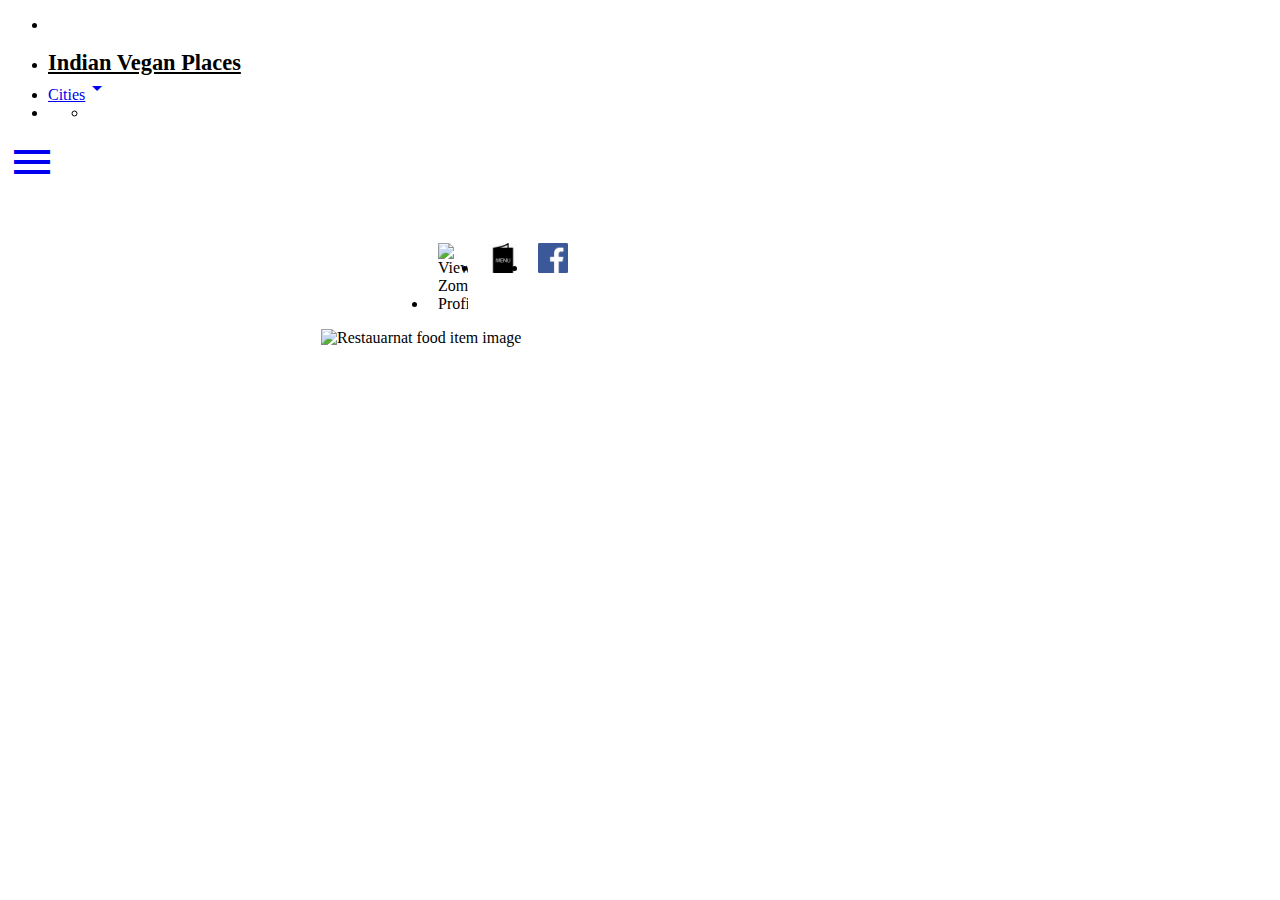
==== index.html @ c65b9423 "Add files via upload" ====
<!DOCTYPE html>
<html>
<head>
    <title>Indian Vegan Places</title>
    <link href='http://fonts.googleapis.com/css?family=Roboto:400,300,700' rel='stylesheet' type='text/css'>
    <script type="text/javascript" src="https://cdnjs.cloudflare.com/ajax/libs/jquery/3.2.1/jquery.min.js"></script>
    <meta name="viewport" content="width=device-width, initial-scale=1">
    <link rel="stylesheet" href="https://cdnjs.cloudflare.com/ajax/libs/materialize/0.98.2/css/materialize.min.css">
    <link href="http://fonts.googleapis.com/icon?family=Material+Icons" rel="stylesheet">
    <script src="js/knockout.js"></script>   
    <script src="https://cdnjs.cloudflare.com/ajax/libs/materialize/0.98.2/js/materialize.min.js"></script>
    <script src="https://use.fontawesome.com/105f8c4bf0.js"></script>
    <link rel="stylesheet" type="text/css" href="css/styles.css">
</head>
<body>
    <ul data-bind='foreach: cities' id="citylist" class="dropdown-content" class="place-items">
      <li><a href="#!" data-bind="text: $data, click: setFilter"></a></li>
    </ul>

    <ul id="slide-out" class="side-nav fixed">
        <li>
            <!-- <div class="userView" id="topimage"> -->
              <!-- <div class="background">
                <img style="width:100%; max-width:300px;" src="img/SideNavImage.jpg">
              </div> -->
              <a href="#!" class="brand-logo" id="logo-container">Indian Vegan Places</a>
            <!-- </div> -->
        </li>
        <li><a class="dropdown-button" href="#!" data-activates="citylist">Cities<i class="material-icons right">arrow_drop_down</i></a>
        </li>
        <li>
            <ul data-bind='foreach: filteredPlaces' id="filtered-list" class="place-items">
                <li><a href="#!" data-bind="text: name, click: viewPlace"></a></li>
            </ul>
        </li>
    </ul>
    <a href="#" data-activates="slide-out" class="button-collapse"><i class="material-icons" style="font-size:3em;">menu</i></a>


<!-- Navigation Ends -->

<main>
    <div class="row">
        <div class="col s12" id="map"></div>
    </div>
  
    <div id="zomato" class="modal bottom-sheet">
        
        <div class="modal-content" data-bind="with:currentPlace">
            <a href="#!" class="close-btn modal-action modal-close waves-effect waves-green btn-flat btn-small right"><i class="fa fa-window-close" aria-hidden="true"></i></i>
            </a><br>
            <h5 data-bind="text: name"></h5>
            <p><i class="fa fa-star-half-o" aria-hidden="true"></i><span data-bind="text: rating"></span></p>
            <p><span data-bind="text: address"></span></p>
            <p><span data-bind="text: cuisines"></span></p>
            <p class="divider"></p>
            <ul class="brand-list">
                <li>
                    <a data-bind="attr: {href: url}" target="_blank" title="Zomato Profile"><img src="img/zomato.png" alt="View Zomato Profile"></a>
                </li>
                <li>
                    <a data-bind="attr: {href: menu}" target="_blank" title="View Menu"><img src="img/menu.png"></a>
                </li>
                <!-- ko if: facebook --> 
                <li>
                    <a data-bind="attr: {href: facebook}" target="_blank" title="Facebook Profile"><img src="img/facebook.png" alt="View Facebook Profile"></a>
                </li>
                <!-- /ko -->
            </ul>
            <img class="middle-align food z-depth-2" data-bind="attr: {src: image}" alt="Restauarnat food item image"/>
            <br>
        </div>
       
    </div>
     </main>

<script>
   $( document ).ready(function(){
    $(".dropdown-button").dropdown();
    $(".button-collapse").sideNav();
    $(".model").modal();
    $('#zomato').modal({dismissible: false});
    $('.place-items li').click(function() {
      $(".button-collapse").sideNav('hide');
    });
   });
</script>

<script src="js/model.js"></script>

<script src="js/main.js"></script>

<script src="https://maps.googleapis.com/maps/api/js?key=AIzaSyB5ok0Uk9SUPX23p9VEPwRZfCPaxTlvVpw&v=3&libraries=places&callback=initMap" onerror="googleError()" async defer></script>

<!-- <script>
    google.maps.event.addDomListener(window, 'resize', initialize);
    google.maps.event.addDomListener(window, 'load', initialize)
</script> -->

</body>
</html>
---- css/styles.css ----
header, main, footer {
 padding-left: 300px;
}

#topimage{
  height: 180px;
  padding-top:0;
}

#logo-container{
  font-weight: bold;
  font-size:1.4em;
  color:black;
  padding-top: 0 !important;  
}

#map {
  bottom:0px;
  height: 100%;
  left: 300px;
  position: absolute;
  right: 0px;
  width:calc(100%-300px);
  z-index:-1;
}

#zomato .food{
  max-width: 350px;
  width: 100%;
  margin-bottom:15px;
}

#zomato .close-btn{
  padding-right:10px;
  padding-left:10px;
  margin-right:0;
  margin-top:0;
}

#zomato .modal-content{
  padding:13px;
}

#zomato .brand-list{
  display:flex;
  flex-flow: row nowrap;
  justify-content: start;
}

#zomato .brand-list li img{
  width:100%;
  max-width: 30px;
}

#zomato .brand-list li{
  padding-left: 10px;
  padding-right:10px;
}

@media only screen and (max-width : 992px) {
   header, main, footer {
     padding-left: 0;
  }
}
@media only screen and (min-width:992px){
   #zomato .brand-list{
     justify-content: center;
   }
   #zomato{
    height:100%;
    width:350px;
    right:0;
    max-height: none;
    left:auto !important;
  }
}
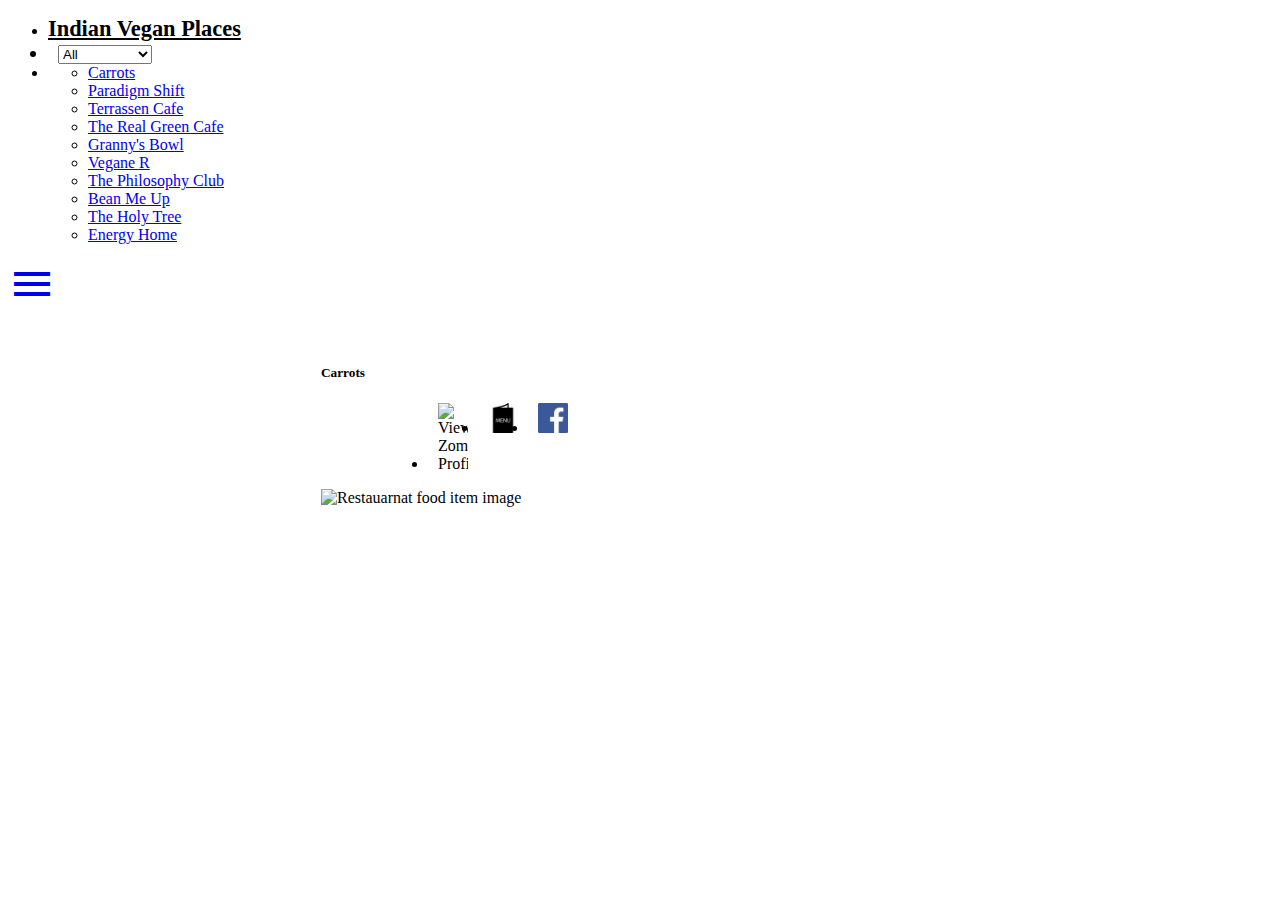
==== commit 97828e32: "Add files via upload" ====
--- a/index.html
+++ b/index.html
@@ -13,20 +13,19 @@
     <link rel="stylesheet" type="text/css" href="css/styles.css">
 </head>
 <body>
-    <ul data-bind='foreach: cities' id="citylist" class="dropdown-content" class="place-items">
+<!--     <ul data-bind='foreach: cities' id="citylist" class="dropdown-content" class="place-items">
       <li><a href="#!" data-bind="text: $data, click: setFilter"></a></li>
-    </ul>
+    </ul> -->
 
     <ul id="slide-out" class="side-nav fixed">
         <li>
-            <!-- <div class="userView" id="topimage"> -->
-              <!-- <div class="background">
-                <img style="width:100%; max-width:300px;" src="img/SideNavImage.jpg">
-              </div> -->
-              <a href="#!" class="brand-logo" id="logo-container">Indian Vegan Places</a>
-            <!-- </div> -->
+            <a href="#!" class="brand-logo" id="logo-container">Indian Vegan Places</a>
         </li>
-        <li><a class="dropdown-button" href="#!" data-activates="citylist">Cities<i class="material-icons right">arrow_drop_down</i></a>
+<!--         <li>
+            <a class="dropdown-button" href="#!" data-activates="citylist">Cities<i class="material-icons right">arrow_drop_down</i></a>
+        </li> -->
+        <li class="input-field" id="city-select">
+            <select data-bind="options: cities, value: selectedCity"></select>
         </li>
         <li>
             <ul data-bind='foreach: filteredPlaces' id="filtered-list" class="place-items">
@@ -80,6 +79,7 @@
     $(".button-collapse").sideNav();
     $(".model").modal();
     $('#zomato').modal({dismissible: false});
+    $('select').material_select();
     $('.place-items li').click(function() {
       $(".button-collapse").sideNav('hide');
     });
--- a/css/styles.css
+++ b/css/styles.css
@@ -57,6 +57,12 @@
   padding-right:10px;
 }
 
+#city-select{
+  padding-left:10px;
+  padding-right:10px;
+  font-size:1.2em;
+}
+
 @media only screen and (max-width : 992px) {
    header, main, footer {
      padding-left: 0;
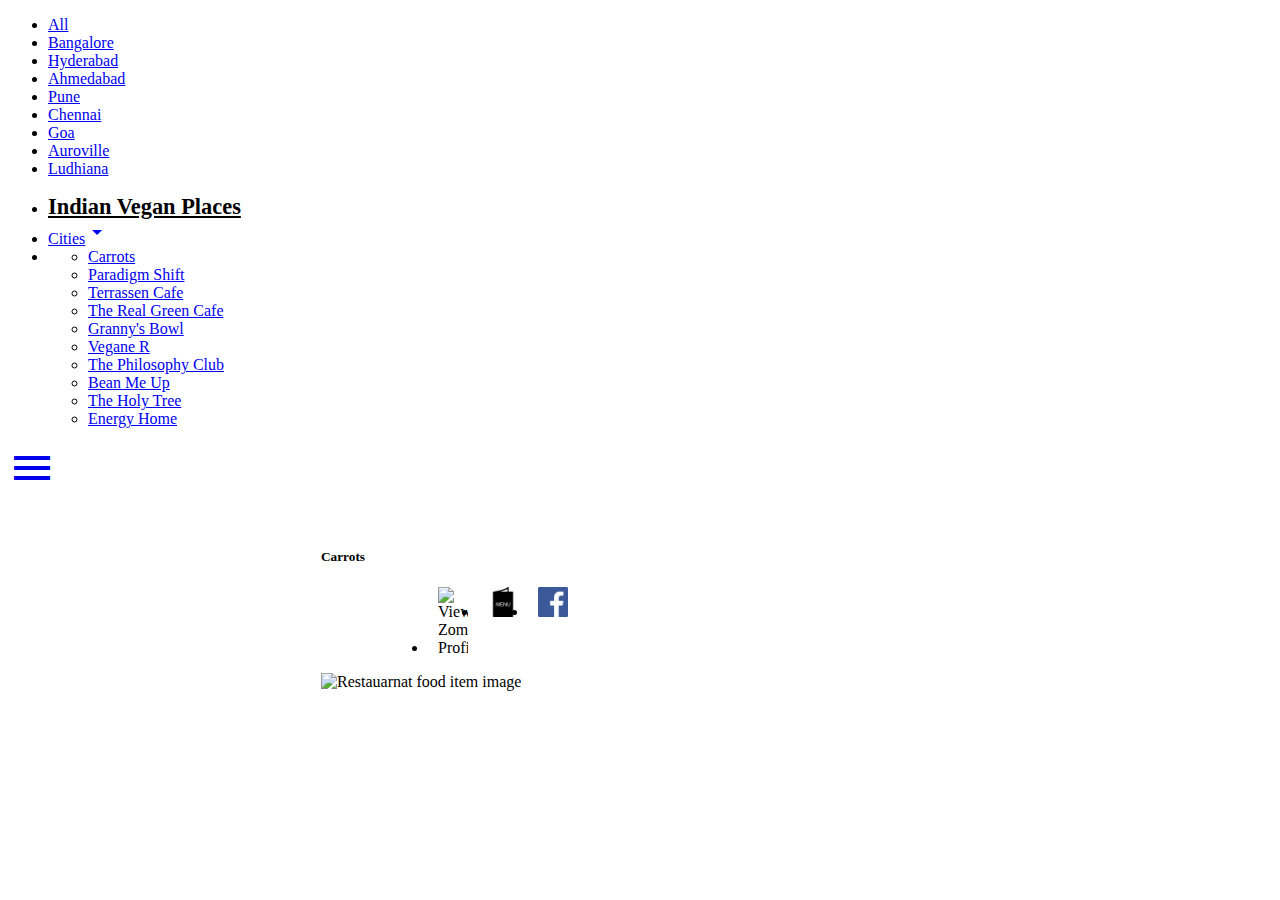
==== commit 7ab5acbe: "Add files via upload" ====
--- a/index.html
+++ b/index.html
@@ -13,20 +13,21 @@
     <link rel="stylesheet" type="text/css" href="css/styles.css">
 </head>
 <body>
-<!--     <ul data-bind='foreach: cities' id="citylist" class="dropdown-content" class="place-items">
+    <ul data-bind='foreach: cities' id="citylist" class="dropdown-content" class="place-items">
       <li><a href="#!" data-bind="text: $data, click: setFilter"></a></li>
-    </ul> -->
+    </ul>
 
     <ul id="slide-out" class="side-nav fixed">
         <li>
             <a href="#!" class="brand-logo" id="logo-container">Indian Vegan Places</a>
         </li>
-<!--         <li>
+        <li>
             <a class="dropdown-button" href="#!" data-activates="citylist">Cities<i class="material-icons right">arrow_drop_down</i></a>
+        </li>
+        <!-- <li class="input-field" id="city-select">
+            <select data-bind="options: cities, value: selectedCity"></select>
         </li> -->
-        <li class="input-field" id="city-select">
-            <select data-bind="options: cities, value: selectedCity"></select>
-        </li>
+        <!-- <li data-bind="text: selectedCity"></li> -->
         <li>
             <ul data-bind='foreach: filteredPlaces' id="filtered-list" class="place-items">
                 <li><a href="#!" data-bind="text: name, click: viewPlace"></a></li>
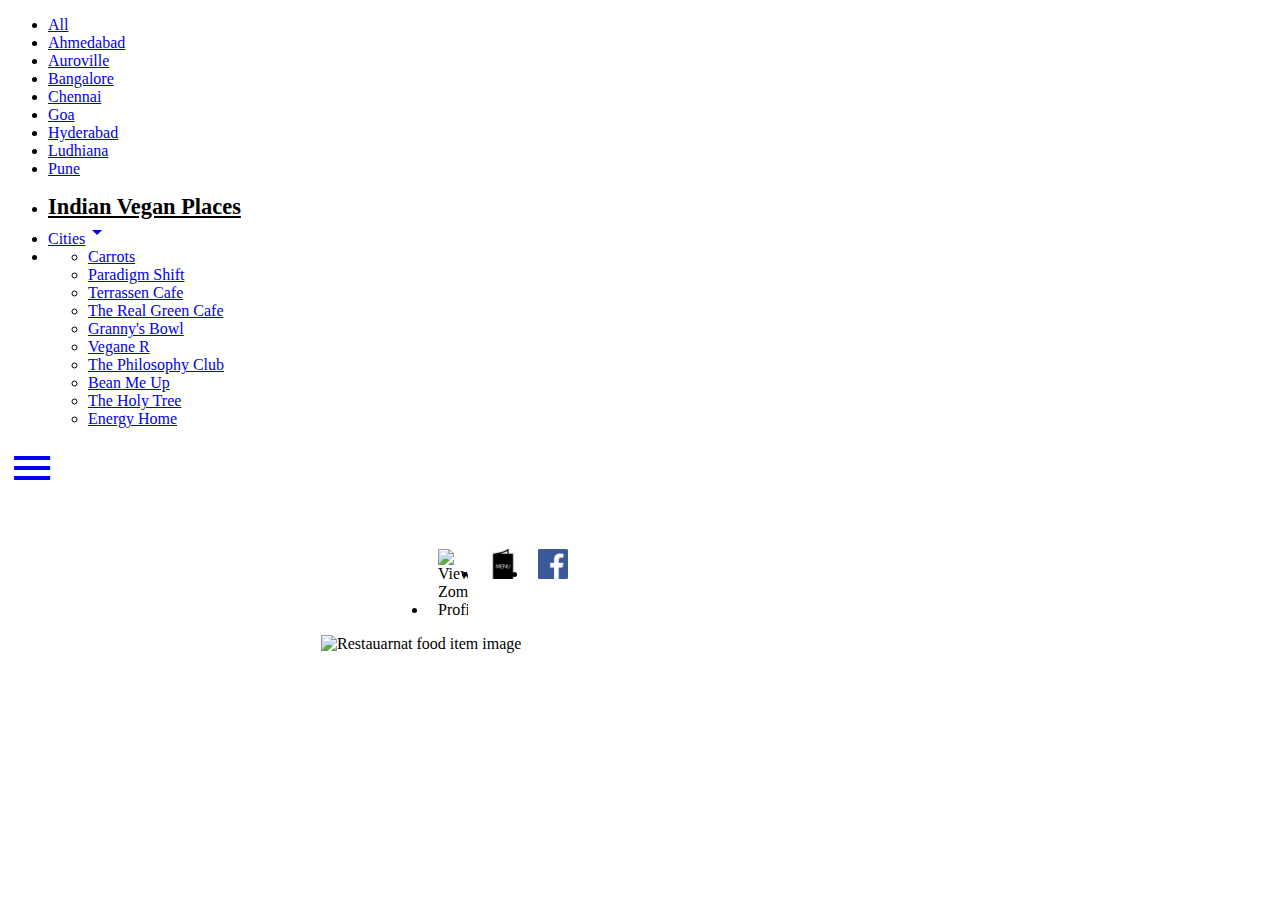
==== commit cb7aa835: "Fixed review comments" ====
--- a/index.html
+++ b/index.html
@@ -13,10 +13,13 @@
     <link rel="stylesheet" type="text/css" href="css/styles.css">
 </head>
 <body>
-    <ul data-bind='foreach: cities' id="citylist" class="dropdown-content" class="place-items">
+
+<!--Navigation Starts-->
+    <!--Cities list-->
+    <ul data-bind='foreach: cities' id="citylist" class="dropdown-content">
       <li><a href="#!" data-bind="text: $data, click: setFilter"></a></li>
     </ul>
-
+    <!--Slide-out navigation-->
     <ul id="slide-out" class="side-nav fixed">
         <li>
             <a href="#!" class="brand-logo" id="logo-container">Indian Vegan Places</a>
@@ -24,13 +27,9 @@
         <li>
             <a class="dropdown-button" href="#!" data-activates="citylist">Cities<i class="material-icons right">arrow_drop_down</i></a>
         </li>
-        <!-- <li class="input-field" id="city-select">
-            <select data-bind="options: cities, value: selectedCity"></select>
-        </li> -->
-        <!-- <li data-bind="text: selectedCity"></li> -->
         <li>
-            <ul data-bind='foreach: filteredPlaces' id="filtered-list" class="place-items">
-                <li><a href="#!" data-bind="text: name, click: viewPlace"></a></li>
+            <ul data-bind='foreach: filteredPlaces' id="filtered-list">
+                <li><a href="#!" data-bind="text: name, click: viewPlace" class="place-items"></a></li>
             </ul>
         </li>
     </ul>
@@ -40,11 +39,13 @@
 <!-- Navigation Ends -->
 
 <main>
+    <!--Set map to full width on small devices-->
     <div class="row">
         <div class="col s12" id="map"></div>
     </div>
   
-    <div id="zomato" class="modal bottom-sheet">
+    <!--Modal Dialog that displays place information-->
+    <div id="zomato" class="modal bottom-sheet" data-bind="showModal">
         
         <div class="modal-content" data-bind="with:currentPlace">
             <a href="#!" class="close-btn modal-action modal-close waves-effect waves-green btn-flat btn-small right"><i class="fa fa-window-close" aria-hidden="true"></i></i>
@@ -61,6 +62,7 @@
                 <li>
                     <a data-bind="attr: {href: menu}" target="_blank" title="View Menu"><img src="img/menu.png"></a>
                 </li>
+                <!--If the place data contains facebook url, display it.-->
                 <!-- ko if: facebook --> 
                 <li>
                     <a data-bind="attr: {href: facebook}" target="_blank" title="Facebook Profile"><img src="img/facebook.png" alt="View Facebook Profile"></a>
@@ -76,13 +78,12 @@
 
 <script>
    $( document ).ready(function(){
-    $(".dropdown-button").dropdown();
-    $(".button-collapse").sideNav();
-    $(".model").modal();
-    $('#zomato').modal({dismissible: false});
-    $('select').material_select();
-    $('.place-items li').click(function() {
-      $(".button-collapse").sideNav('hide');
+    $(".dropdown-button").dropdown(); //Initialize Cities Dropdown
+    $(".button-collapse").sideNav(); //Intialize slide-out navigation
+    $(".model").modal(); // Initialize modal dialog
+    $('#zomato').modal({dismissible: false}); //Modal dialog cannot be dismissed with a click 
+    $('.place-items').click(function() {
+      $(".button-collapse").sideNav('hide'); //Hide the side navigation when a place is clicked on small and medium devices
     });
    });
 </script>
@@ -91,12 +92,8 @@
 
 <script src="js/main.js"></script>
 
+<!--Load google maps asynchronously and set InitMap as callback function-->
 <script src="https://maps.googleapis.com/maps/api/js?key=AIzaSyB5ok0Uk9SUPX23p9VEPwRZfCPaxTlvVpw&v=3&libraries=places&callback=initMap" onerror="googleError()" async defer></script>
-
-<!-- <script>
-    google.maps.event.addDomListener(window, 'resize', initialize);
-    google.maps.event.addDomListener(window, 'load', initialize)
-</script> -->
 
 </body>
 </html>--- a/css/styles.css
+++ b/css/styles.css
@@ -1,19 +1,17 @@
-header, main, footer {
+header, 
+main, 
+footer {
  padding-left: 300px;
 }
 
-#topimage{
-  height: 180px;
-  padding-top:0;
-}
-
-#logo-container{
+#logo-container {
   font-weight: bold;
   font-size:1.4em;
   color:black;
   padding-top: 0 !important;  
 }
 
+/*Google Map Styles*/
 #map {
   bottom:0px;
   height: 100%;
@@ -24,55 +22,53 @@
   z-index:-1;
 }
 
-#zomato .food{
+/*Place Modal dialog styles*/
+#zomato .food {
   max-width: 350px;
   width: 100%;
   margin-bottom:15px;
 }
 
-#zomato .close-btn{
+#zomato .close-btn {
   padding-right:10px;
   padding-left:10px;
   margin-right:0;
   margin-top:0;
 }
 
-#zomato .modal-content{
+#zomato .modal-content {
   padding:13px;
 }
 
-#zomato .brand-list{
+#zomato .brand-list {
   display:flex;
   flex-flow: row nowrap;
   justify-content: start;
 }
 
-#zomato .brand-list li img{
+#zomato .brand-list li img {
   width:100%;
   max-width: 30px;
 }
 
-#zomato .brand-list li{
+#zomato .brand-list li {
   padding-left: 10px;
   padding-right:10px;
 }
 
-#city-select{
-  padding-left:10px;
-  padding-right:10px;
-  font-size:1.2em;
-}
-
+/*Media queries*/
 @media only screen and (max-width : 992px) {
    header, main, footer {
      padding-left: 0;
   }
 }
+
+/**Sets modal dialog at the bottom for small and medium screens**/
 @media only screen and (min-width:992px){
-   #zomato .brand-list{
+   #zomato .brand-list {
      justify-content: center;
    }
-   #zomato{
+   #zomato {
     height:100%;
     width:350px;
     right:0;
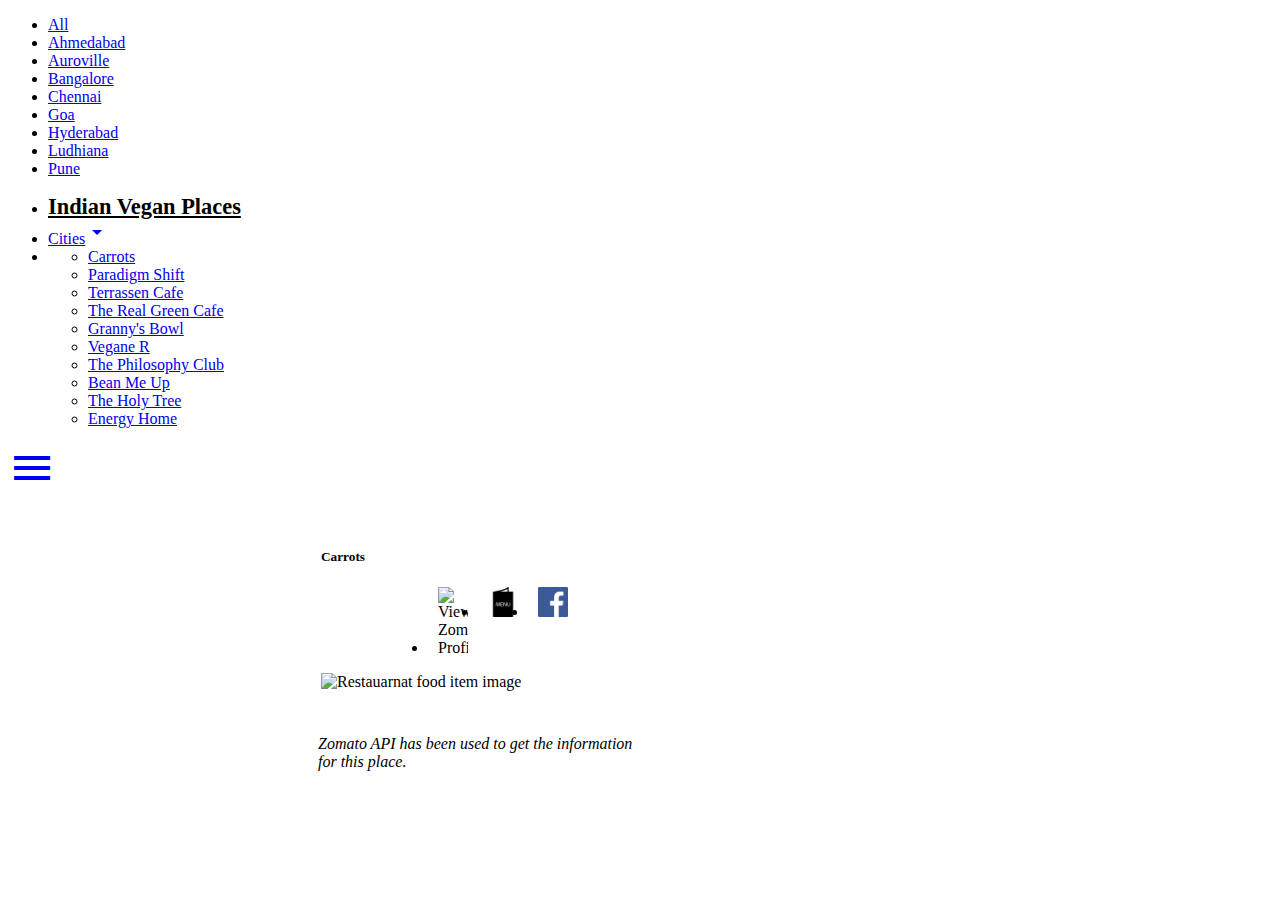
==== commit a21a5c44: "Corrected script ordering, fixed a few more review comments." ====
--- a/index.html
+++ b/index.html
@@ -3,14 +3,10 @@
 <head>
     <title>Indian Vegan Places</title>
     <link href='http://fonts.googleapis.com/css?family=Roboto:400,300,700' rel='stylesheet' type='text/css'>
-    <script type="text/javascript" src="https://cdnjs.cloudflare.com/ajax/libs/jquery/3.2.1/jquery.min.js"></script>
     <meta name="viewport" content="width=device-width, initial-scale=1">
     <link rel="stylesheet" href="https://cdnjs.cloudflare.com/ajax/libs/materialize/0.98.2/css/materialize.min.css">
     <link href="http://fonts.googleapis.com/icon?family=Material+Icons" rel="stylesheet">
-    <script src="js/knockout.js"></script>   
-    <script src="https://cdnjs.cloudflare.com/ajax/libs/materialize/0.98.2/js/materialize.min.js"></script>
-    <script src="https://use.fontawesome.com/105f8c4bf0.js"></script>
-    <link rel="stylesheet" type="text/css" href="css/styles.css">
+    <link rel="stylesheet" href="css/styles.css">
 </head>
 <body>
 
@@ -45,10 +41,10 @@
     </div>
   
     <!--Modal Dialog that displays place information-->
-    <div id="zomato" class="modal bottom-sheet" data-bind="showModal">
+    <div id="zomato" class="modal bottom-sheet">
         
         <div class="modal-content" data-bind="with:currentPlace">
-            <a href="#!" class="close-btn modal-action modal-close waves-effect waves-green btn-flat btn-small right"><i class="fa fa-window-close" aria-hidden="true"></i></i>
+            <a href="#!" class="close-btn modal-action modal-close waves-effect waves-green btn-flat btn-small right"><i class="fa fa-window-close" aria-hidden="true"></i>
             </a><br>
             <h5 data-bind="text: name"></h5>
             <p><i class="fa fa-star-half-o" aria-hidden="true"></i><span data-bind="text: rating"></span></p>
@@ -72,26 +68,16 @@
             <img class="middle-align food z-depth-2" data-bind="attr: {src: image}" alt="Restauarnat food item image"/>
             <br>
         </div>
-       
+         <p class="credits"><em>Zomato API has been used to get the information for this place.</em></p>      
     </div>
      </main>
-
-<script>
-   $( document ).ready(function(){
-    $(".dropdown-button").dropdown(); //Initialize Cities Dropdown
-    $(".button-collapse").sideNav(); //Intialize slide-out navigation
-    $(".model").modal(); // Initialize modal dialog
-    $('#zomato').modal({dismissible: false}); //Modal dialog cannot be dismissed with a click 
-    $('.place-items').click(function() {
-      $(".button-collapse").sideNav('hide'); //Hide the side navigation when a place is clicked on small and medium devices
-    });
-   });
-</script>
-
+<script type="text/javascript" src="https://cdnjs.cloudflare.com/ajax/libs/jquery/3.2.1/jquery.min.js"></script>
+<script src="https://cdnjs.cloudflare.com/ajax/libs/materialize/0.98.2/js/materialize.min.js"></script>
+<script src="https://use.fontawesome.com/105f8c4bf0.js"></script>
+<script src="js/knockout.js"></script>
+<script src="js/initialize.js"></script>
 <script src="js/model.js"></script>
-
 <script src="js/main.js"></script>
-
 <!--Load google maps asynchronously and set InitMap as callback function-->
 <script src="https://maps.googleapis.com/maps/api/js?key=AIzaSyB5ok0Uk9SUPX23p9VEPwRZfCPaxTlvVpw&v=3&libraries=places&callback=initMap" onerror="googleError()" async defer></script>
 
--- a/css/styles.css
+++ b/css/styles.css
@@ -34,6 +34,11 @@
   padding-left:10px;
   margin-right:0;
   margin-top:0;
+}
+
+#zomato .credits {
+  padding-left: 10px;
+  padding-right:10px;
 }
 
 #zomato .modal-content {
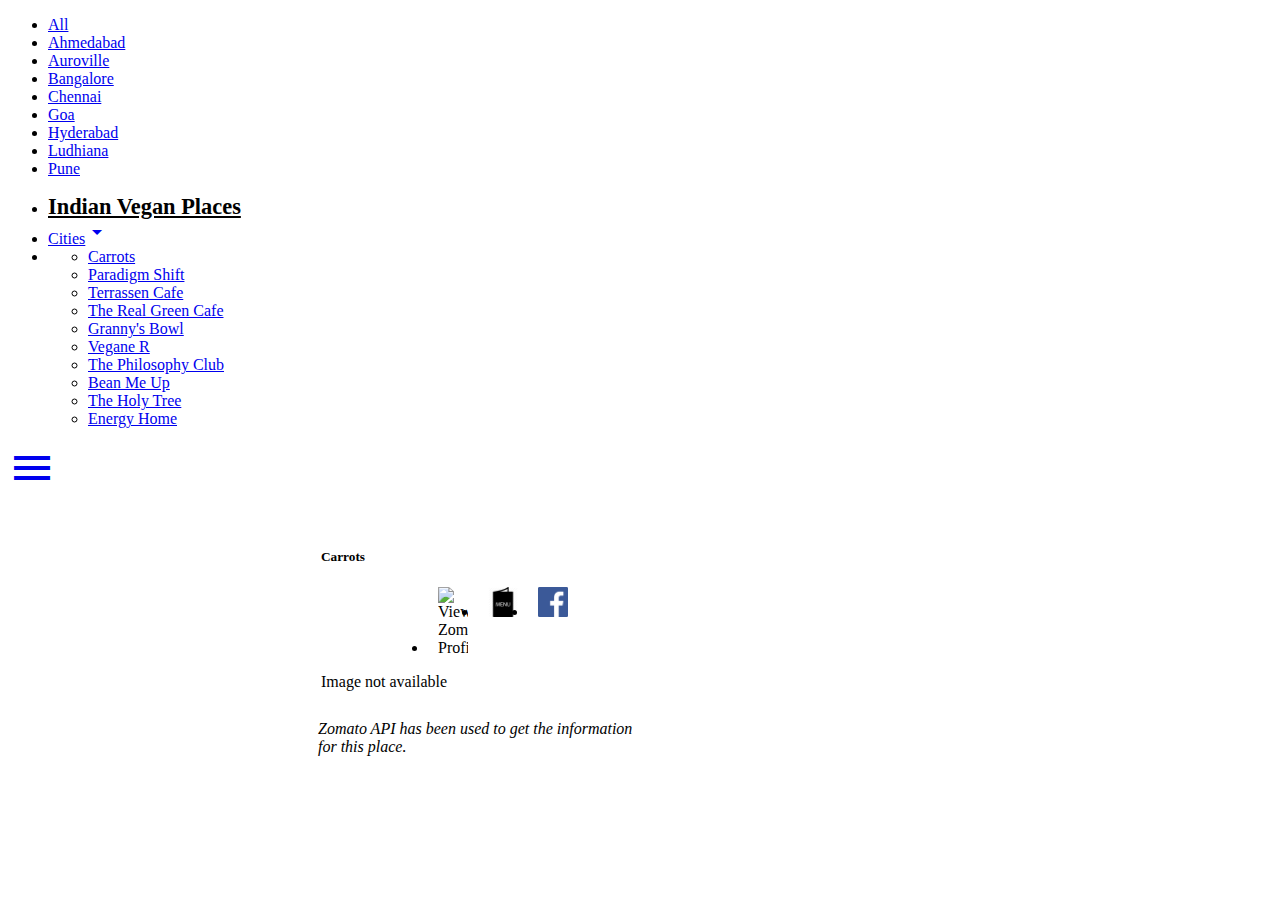
==== commit 6b0e786d: "In case data is not available from zomato, failsafe string is set for each information type." ====
--- a/index.html
+++ b/index.html
@@ -65,8 +65,13 @@
                 </li>
                 <!-- /ko -->
             </ul>
+            <!-- ko if: image -->
             <img class="middle-align food z-depth-2" data-bind="attr: {src: image}" alt="Restauarnat food item image"/>
             <br>
+            <!-- /ko -->
+            <!-- ko ifnot: image -->
+            <div>Image not available</div>
+            <!-- /ko -->
         </div>
          <p class="credits"><em>Zomato API has been used to get the information for this place.</em></p>      
     </div>
